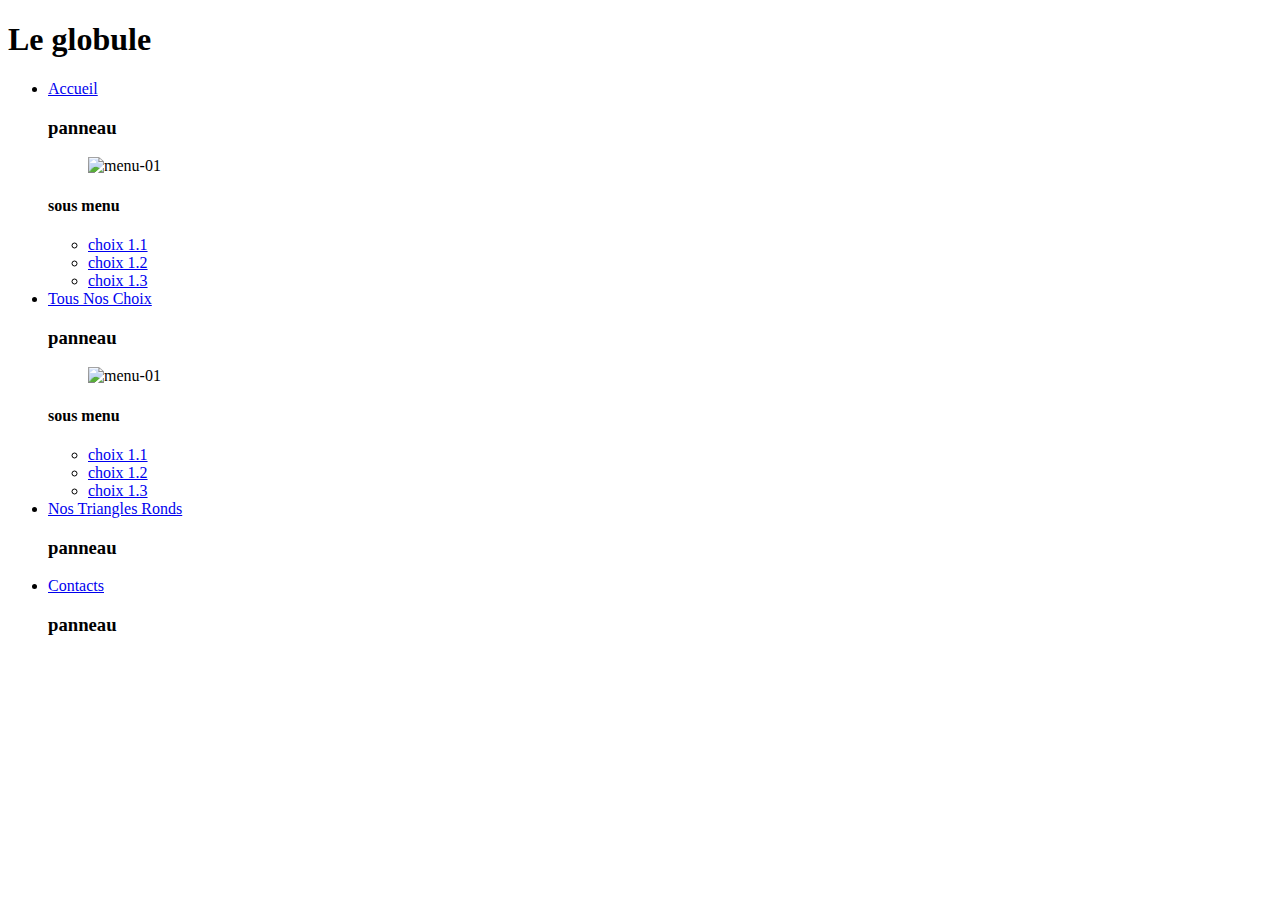
==== test.html @ 119d3fa4 "init" ====
<!DOCTYPE html>
<html lang="fr">

<head>
  <meta charset="utf-8">
  <link rel="stylesheet" href="css/style.css">
  <title>le globule</title>
</head>

<body>
  <div id="wrapper">

    <h1> Le globule</h1>



    <div class="main-menu">
      <nav class="menu-panneau">
        <ul>
          <li class="item"><a href="#">Accueil</a>
            <section class="panneau">
              <h3>panneau </h3>
              <figure>
                <img src="img/menu-01.jpg" alt="menu-01">
              </figure>
              <div class="container-panneau-menu  ">
                <h4>sous menu</h4>
                <ul class="column">
                  <li class="item-panneau"><a href="#">choix 1.1</a></li>
                  <li class="item-panneau"><a href="#">choix 1.2</a></li>
                  <li class="item-panneau"><a href="#">choix 1.3</a></li>
                </ul>
              </div>
            </section>
          </li>
          <li class="item"><a href="#">Tous Nos Choix</a>
            <section class="panneau">
              <h3>panneau </h3>
              <figure>
                <img src="img/menu-02.jpg" alt="menu-01">
              </figure>
              <div class="container-panneau-menu  ">
                <h4>sous menu</h4>
                <ul class="column">
                  <li class="item-panneau"><a href="#">choix 1.1</a></li>
                  <li class="item-panneau"><a href="#">choix 1.2</a></li>
                  <li class="item-panneau"><a href="#">choix 1.3</a></li>
                </ul>
              </div>
            </section>
          <li class="item"><a href="#">Nos Triangles Ronds</a>
            <section class="panneau">
              <h3>panneau </h3>
            </section>
          <li class="item"><a href="#">Contacts</a>
            <section class="panneau">
              <h3>panneau </h3>
            </section>
          </li>
        </ul>

      </nav>


    </div>


    </nav>
  </div>
</body>

</html>
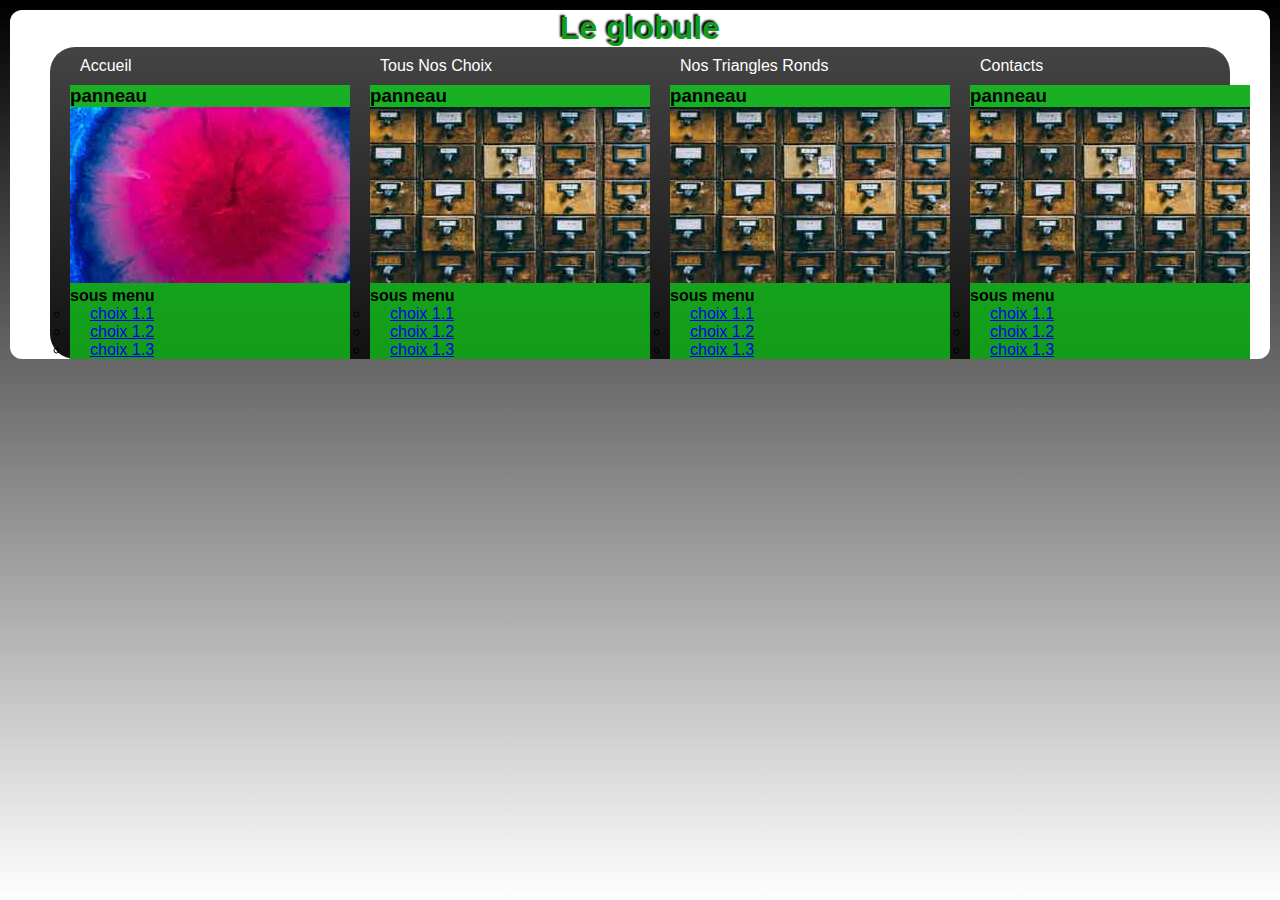
==== commit 3a8f5aa2: "init" ====
--- a/test.html
+++ b/test.html
@@ -51,10 +51,32 @@
           <li class="item"><a href="#">Nos Triangles Ronds</a>
             <section class="panneau">
               <h3>panneau </h3>
+              <figure>
+                <img src="img/menu-02.jpg" alt="menu-01">
+              </figure>
+              <div class="container-panneau-menu  ">
+                <h4>sous menu</h4>
+                <ul class="column">
+                  <li class="item-panneau"><a href="#">choix 1.1</a></li>
+                  <li class="item-panneau"><a href="#">choix 1.2</a></li>
+                  <li class="item-panneau"><a href="#">choix 1.3</a></li>
+                </ul>
+              </div>
             </section>
           <li class="item"><a href="#">Contacts</a>
             <section class="panneau">
               <h3>panneau </h3>
+              <figure>
+                <img src="img/menu-02.jpg" alt="menu-01">
+              </figure>
+              <div class="container-panneau-menu  ">
+                <h4>sous menu</h4>
+                <ul class="column">
+                  <li class="item-panneau"><a href="#">choix 1.1</a></li>
+                  <li class="item-panneau"><a href="#">choix 1.2</a></li>
+                  <li class="item-panneau"><a href="#">choix 1.3</a></li>
+                </ul>
+              </div>
             </section>
           </li>
         </ul>
--- a/css/style.css
+++ b/css/style.css
@@ -0,0 +1,78 @@
+/* reset */
+* {
+  margin: 0;
+  padding: 0;
+}
+
+body {
+  background: linear-gradient(#000, #fff);
+  background: linear-gradient(to bottom, #000, #fff);
+  background: linear-gradient(180deg, #888, #fff);
+  background: linear-gradient(to bottom, #000 0%, #fff 100%);
+  background-size: cover;
+  background-attachment: fixed;
+  background-repeat: no-repeat;
+  background-position: center top;
+  font-family: Arial, Helvetica, sans-serif;
+}
+
+/* fin */
+h1 {
+  color: #139c19;
+  text-align: center;
+  text-shadow: -2px -2px 2px #000;
+}
+
+#wrapper {
+  margin: 10px auto;
+  width: 1180px;
+  padding-right: 40px;
+  padding-left: 40px;
+  border-radius: 12px;
+  background: #fff;
+
+}
+
+.menu-panneau {
+  background: linear-gradient(#444, #111);
+  border-radius: 25px 25px;
+  list-style: none;
+  position: relative;
+}
+
+/*.menu-panneau ul {
+  list-style: none;
+  text-align: center;
+
+}*/
+
+.menu-panneau ul li {
+  padding-left: 20px;
+}
+
+
+
+.item {
+  display: table-cell;
+}
+
+.item>a {
+  color: #fff;
+  padding: 10px;
+  text-decoration: none;
+  display: block;
+
+}
+
+.item a:hover {
+  color: #fafafa;
+
+  text-decoration: none;
+  background: linear-gradient(#19b123, #139c19);
+
+}
+
+.panneau {
+
+  background: linear-gradient(#19b123, #139c19);
+}
